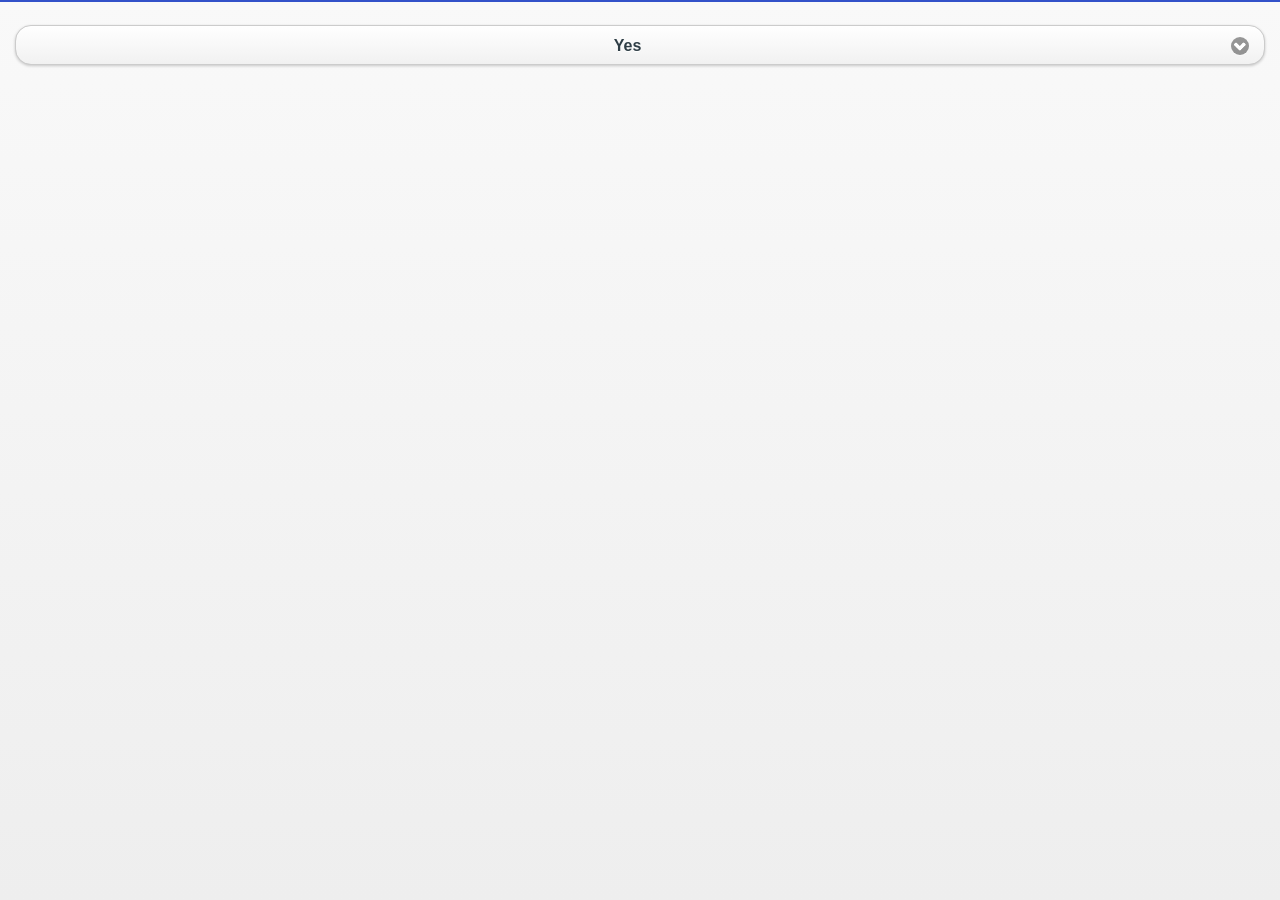
==== www/index.html @ 554e1fbf "UPDATE" ====
<head>
<title>Index Page</title>

<!-- Adding viewport -->
<meta http-equiv="Content-Type" content="text/html; charset=utf-8" />
<meta name="viewport" content="width=device-width, user-scalable=yes">

<!-- Adding jQuery scripts -->
<script type="text/javascript" src="js/jquery.js"></script>

<!-- Since jQuery Mobile relies on jQuery core's $.ajax() functionality,
 $.support.cors & $.mobile.allowCrossDomainPages must be set to true to tell
 $.ajax to load cross-domain pages. -->
<script type="text/javascript">
    $(document).bind("mobileinit", function() {
        $.support.cors = true;
        $.mobile.allowCrossDomainPages = true;
    });
</script>

<!-- Adding Phonegap scripts -->
<script type="text/javascript" charset="utf-8"
    src="cordova/cordova-1.8.0.js"></script>

<!-- Adding jQuery mobile scripts & CSS -->
<link rel="stylesheet" href="themes/Blue.min.css" />
<link rel="stylesheet" href="css/jquerycss.css" />
<script src="js/jquerymobile.js"></script>

</head>
<script type="text/javascript">
    // Listener that will invoke the onDeviceReady() function as soon as phonegap has loaded properly
    document.addEventListener("deviceready", onDeviceReady, false);
function onDeviceReady() {
        navigator.splashscreen.hide();

        document.addEventListener("backbutton", onBackClickEvent, false); // Adding the back button listener    

    }
    </script>
<body>
<div data-role="page" id="something" data-ajax="false">
        <script type="text/javascript">
            $("#something").on("pageinit", function(e) {

            });

            $("#something").on("pageshow", function(e) {

            });

            $("#something").on("pagebeforeshow", function(e) {

            });
        </script>

        <div data-role="header">    
		
        </div>

        <div data-role="content">   
			<select>
				<option value="Yes">Yes</option>
				<option value="No">No</option>
				<option value="Maybe">Maybe</option>
				<option value="HYes">Hells Yes</option>		
			</select>
        </div>      
    </div>
</body>
---- www/themes/Blue.min.css ----
/*
* jQuery Mobile Git Build: SHA1: 56a6976b89feddf34e163c3fcc7196ae0a44c1a0 <> Date: Mon Feb 4 08:28:28 2013 -0800
* http://jquerymobile.com
*
* Copyright 2010, 2013 jQuery Foundation, Inc. and other contributors
* Released under the MIT license.
* http://jquery.org/license
*
*/

.ui-bar-a{border:1px solid #3352c9 ;background:#3352c9 ;color:#ffffff ;font-weight:bold;text-shadow:0  1px  0  #444444 ;background-image:-webkit-gradient(linear,left top,left bottom,from( #385add ),to( #2d49b4 )); background-image:-webkit-linear-gradient( #385add,#2d49b4 ); background-image:   -moz-linear-gradient( #385add,#2d49b4 ); background-image:    -ms-linear-gradient( #385add,#2d49b4 ); background-image:     -o-linear-gradient( #385add,#2d49b4 ); background-image:        linear-gradient( #385add,#2d49b4 );}.ui-bar-a .ui-link-inherit{color:#ffffff ;}.ui-bar-a a.ui-link{color:#7cc4e7 ;font-weight:bold;}.ui-bar-a a.ui-link:visited{   color:#2489ce ;}.ui-bar-a a.ui-link:hover{color:#2489ce ;}.ui-bar-a a.ui-link:active{color:#2489ce ;}.ui-bar-a,.ui-bar-a input,.ui-bar-a select,.ui-bar-a textarea,.ui-bar-a button{font-family:Helvetica,Arial,sans-serif ;}.ui-body-a,.ui-overlay-a{border:1px solid #54678c ;color:#000000 ;text-shadow:0  1px  0  #eeeeee ;background:#9abdff ;background-image:-webkit-gradient(linear,left top,left bottom,from( #a9cfFF ),to( #8aaae5 )); background-image:-webkit-linear-gradient( #a9cfFF,#8aaae5 ); background-image:   -moz-linear-gradient( #a9cfFF,#8aaae5 ); background-image:    -ms-linear-gradient( #a9cfFF,#8aaae5 ); background-image:     -o-linear-gradient( #a9cfFF,#8aaae5 ); background-image:        linear-gradient( #a9cfFF,#8aaae5 );}.ui-overlay-a{background-image:none;border-width:0;}.ui-body-a,.ui-body-a input,.ui-body-a select,.ui-body-a textarea,.ui-body-a button{font-family:Helvetica,Arial,sans-serif ;}.ui-body-a .ui-link-inherit{color:#000000 ;}.ui-body-a .ui-link{color:#2489ce ;font-weight:bold;}.ui-body-a .ui-link:visited{   color:#2489ce ;}.ui-body-a .ui-link:hover{color:#2489ce ;}.ui-body-a .ui-link:active{color:#2489ce ;}.ui-btn-up-a{border:1px solid #bad4ff ;background:#bad4ff ;font-weight:bold;color:#000000 ;text-shadow:0  1px  0  #eeeeee ;background-image:-webkit-gradient(linear,left top,left bottom,from( #cce9FF ),to( #a7bee5 )); background-image:-webkit-linear-gradient( #cce9FF,#a7bee5 ); background-image:   -moz-linear-gradient( #cce9FF,#a7bee5 ); background-image:    -ms-linear-gradient( #cce9FF,#a7bee5 ); background-image:     -o-linear-gradient( #cce9FF,#a7bee5 ); background-image:        linear-gradient( #cce9FF,#a7bee5 );}.ui-btn-up-a:visited,.ui-btn-up-a a.ui-link-inherit{color:#000000 ;}.ui-btn-hover-a{border:1px solid #d5f3FF ;background:#d5f3FF ;font-weight:bold;color:#000000 ;text-shadow:0  1px  0  #eeeeee ;background-image:-webkit-gradient(linear,left top,left bottom,from( #eaFFFF ),to( #bfdae5 )); background-image:-webkit-linear-gradient( #eaFFFF,#bfdae5 ); background-image:   -moz-linear-gradient( #eaFFFF,#bfdae5 ); background-image:    -ms-linear-gradient( #eaFFFF,#bfdae5 ); background-image:     -o-linear-gradient( #eaFFFF,#bfdae5 ); background-image:        linear-gradient( #eaFFFF,#bfdae5 );}.ui-btn-hover-a:visited,.ui-btn-hover-a:hover,.ui-btn-hover-a a.ui-link-inherit{color:#000000 ;}.ui-btn-down-a{border:1px solid #d5f3FF ;background:#d5f3FF ;font-weight:bold;color:#000000 ;text-shadow:0  1px  0  #eeeeee ;background-image:-webkit-gradient(linear,left top,left bottom,from( #bfdae5 ),to( #eaFFFF )); background-image:-webkit-linear-gradient( #bfdae5,#eaFFFF ); background-image:   -moz-linear-gradient( #bfdae5,#eaFFFF ); background-image:    -ms-linear-gradient( #bfdae5,#eaFFFF ); background-image:     -o-linear-gradient( #bfdae5,#eaFFFF ); background-image:        linear-gradient( #bfdae5,#eaFFFF );}.ui-btn-down-a:visited,.ui-btn-down-a:hover,.ui-btn-down-a a.ui-link-inherit{color:#000000 ;}.ui-btn-up-a,.ui-btn-hover-a,.ui-btn-down-a{font-family:Helvetica,Arial,sans-serif ;text-decoration:none;}.ui-bar-b{border:1px solid #b3b3b3 ;background:#eeeeee ;color:#3e3e3e ;font-weight:bold;text-shadow:0  1px  0  #ffffff ;background-image:-webkit-gradient(linear,left top,left bottom,from( #f0f0f0 ),to( #dddddd )); background-image:-webkit-linear-gradient( #f0f0f0,#dddddd ); background-image:   -moz-linear-gradient( #f0f0f0,#dddddd ); background-image:    -ms-linear-gradient( #f0f0f0,#dddddd ); background-image:     -o-linear-gradient( #f0f0f0,#dddddd ); background-image:        linear-gradient( #f0f0f0,#dddddd );}.ui-bar-b .ui-link-inherit{color:#3e3e3e ;}.ui-bar-b a.ui-link{color:#7cc4e7 ;font-weight:bold;}.ui-bar-b a.ui-link:visited{   color:#2489ce ;}.ui-bar-b a.ui-link:hover{color:#2489ce ;}.ui-bar-b a.ui-link:active{color:#2489ce ;}.ui-bar-b,.ui-bar-b input,.ui-bar-b select,.ui-bar-b textarea,.ui-bar-b button{font-family:Helvetica,Arial,sans-serif ;}.ui-body-b,.ui-overlay-b{border:1px solid #aaaaaa ;color:#333333 ;text-shadow:0  1px  0  #ffffff ;background:#f9f9f9 ;background-image:-webkit-gradient(linear,left top,left bottom,from( #f9f9f9 ),to( #eeeeee )); background-image:-webkit-linear-gradient( #f9f9f9,#eeeeee ); background-image:   -moz-linear-gradient( #f9f9f9,#eeeeee ); background-image:    -ms-linear-gradient( #f9f9f9,#eeeeee ); background-image:     -o-linear-gradient( #f9f9f9,#eeeeee ); background-image:        linear-gradient( #f9f9f9,#eeeeee );}.ui-overlay-b{background-image:none;border-width:0;}.ui-body-b,.ui-body-b input,.ui-body-b select,.ui-body-b textarea,.ui-body-b button{font-family:Helvetica,Arial,sans-serif ;}.ui-body-b .ui-link-inherit{color:#333333 ;}.ui-body-b .ui-link{color:#2489ce ;font-weight:bold;}.ui-body-b .ui-link:visited{   color:#2489ce ;}.ui-body-b .ui-link:hover{color:#2489ce ;}.ui-body-b .ui-link:active{color:#2489ce ;}.ui-btn-up-b{border:1px solid #cccccc ;background:#eeeeee ;font-weight:bold;color:#2f3e46 ;text-shadow:0  1px  0  #ffffff ;background-image:-webkit-gradient(linear,left top,left bottom,from( #ffffff ),to( #f1f1f1 )); background-image:-webkit-linear-gradient( #ffffff,#f1f1f1 ); background-image:   -moz-linear-gradient( #ffffff,#f1f1f1 ); background-image:    -ms-linear-gradient( #ffffff,#f1f1f1 ); background-image:     -o-linear-gradient( #ffffff,#f1f1f1 ); background-image:        linear-gradient( #ffffff,#f1f1f1 );}.ui-btn-up-b:visited,.ui-btn-up-b a.ui-link-inherit{color:#2f3e46 ;}.ui-btn-hover-b{border:1px solid #bbbbbb ;background:#dfdfdf ;font-weight:bold;color:#2f3e46 ;text-shadow:0  1px  0  #ffffff ;background-image:-webkit-gradient(linear,left top,left bottom,from( #f6f6f6 ),to( #e0e0e0 )); background-image:-webkit-linear-gradient( #f6f6f6,#e0e0e0 ); background-image:   -moz-linear-gradient( #f6f6f6,#e0e0e0 ); background-image:    -ms-linear-gradient( #f6f6f6,#e0e0e0 ); background-image:     -o-linear-gradient( #f6f6f6,#e0e0e0 ); background-image:        linear-gradient( #f6f6f6,#e0e0e0 );}.ui-btn-hover-b:visited,.ui-btn-hover-b:hover,.ui-btn-hover-b a.ui-link-inherit{color:#2f3e46 ;}.ui-btn-down-b{border:1px solid #bbbbbb ;background:#d6d6d6 ;font-weight:bold;color:#2f3e46 ;text-shadow:0  1px  0  #ffffff ;background-image:-webkit-gradient(linear,left top,left bottom,from( #d0d0d0 ),to( #dfdfdf )); background-image:-webkit-linear-gradient( #d0d0d0,#dfdfdf ); background-image:   -moz-linear-gradient( #d0d0d0,#dfdfdf ); background-image:    -ms-linear-gradient( #d0d0d0,#dfdfdf ); background-image:     -o-linear-gradient( #d0d0d0,#dfdfdf ); background-image:        linear-gradient( #d0d0d0,#dfdfdf );}.ui-btn-down-b:visited,.ui-btn-down-b:hover,.ui-btn-down-b a.ui-link-inherit{color:#2f3e46 ;}.ui-btn-up-b,.ui-btn-hover-b,.ui-btn-down-b{font-family:Helvetica,Arial,sans-serif ;text-decoration:none;}.ui-bar-c{border:1px solid #b3b3b3 ;background:#eeeeee ;color:#3e3e3e ;font-weight:bold;text-shadow:0  1px  0  #ffffff ;background-image:-webkit-gradient(linear,left top,left bottom,from( #f0f0f0 ),to( #dddddd )); background-image:-webkit-linear-gradient( #f0f0f0,#dddddd ); background-image:   -moz-linear-gradient( #f0f0f0,#dddddd ); background-image:    -ms-linear-gradient( #f0f0f0,#dddddd ); background-image:     -o-linear-gradient( #f0f0f0,#dddddd ); background-image:        linear-gradient( #f0f0f0,#dddddd );}.ui-bar-c .ui-link-inherit{color:#3e3e3e ;}.ui-bar-c a.ui-link{color:#7cc4e7 ;font-weight:bold;}.ui-bar-c a.ui-link:visited{   color:#2489ce ;}.ui-bar-c a.ui-link:hover{color:#2489ce ;}.ui-bar-c a.ui-link:active{color:#2489ce ;}.ui-bar-c,.ui-bar-c input,.ui-bar-c select,.ui-bar-c textarea,.ui-bar-c button{font-family:Helvetica,Arial,sans-serif ;}.ui-body-c,.ui-overlay-c{border:1px solid #aaaaaa ;color:#333333 ;text-shadow:0  1px  0  #ffffff ;background:#f9f9f9 ;background-image:-webkit-gradient(linear,left top,left bottom,from( #f9f9f9 ),to( #eeeeee )); background-image:-webkit-linear-gradient( #f9f9f9,#eeeeee ); background-image:   -moz-linear-gradient( #f9f9f9,#eeeeee ); background-image:    -ms-linear-gradient( #f9f9f9,#eeeeee ); background-image:     -o-linear-gradient( #f9f9f9,#eeeeee ); background-image:        linear-gradient( #f9f9f9,#eeeeee );}.ui-overlay-c{background-image:none;border-width:0;}.ui-body-c,.ui-body-c input,.ui-body-c select,.ui-body-c textarea,.ui-body-c button{font-family:Helvetica,Arial,sans-serif ;}.ui-body-c .ui-link-inherit{color:#333333 ;}.ui-body-c .ui-link{color:#2489ce ;font-weight:bold;}.ui-body-c .ui-link:visited{   color:#2489ce ;}.ui-body-c .ui-link:hover{color:#2489ce ;}.ui-body-c .ui-link:active{color:#2489ce ;}.ui-btn-up-c{border:1px solid #cccccc ;background:#eeeeee ;font-weight:bold;color:#2f3e46 ;text-shadow:0  1px  0  #ffffff ;background-image:-webkit-gradient(linear,left top,left bottom,from( #ffffff ),to( #f1f1f1 )); background-image:-webkit-linear-gradient( #ffffff,#f1f1f1 ); background-image:   -moz-linear-gradient( #ffffff,#f1f1f1 ); background-image:    -ms-linear-gradient( #ffffff,#f1f1f1 ); background-image:     -o-linear-gradient( #ffffff,#f1f1f1 ); background-image:        linear-gradient( #ffffff,#f1f1f1 );}.ui-btn-up-c:visited,.ui-btn-up-c a.ui-link-inherit{color:#2f3e46 ;}.ui-btn-hover-c{border:1px solid #bbbbbb ;background:#dfdfdf ;font-weight:bold;color:#2f3e46 ;text-shadow:0  1px  0  #ffffff ;background-image:-webkit-gradient(linear,left top,left bottom,from( #f6f6f6 ),to( #e0e0e0 )); background-image:-webkit-linear-gradient( #f6f6f6,#e0e0e0 ); background-image:   -moz-linear-gradient( #f6f6f6,#e0e0e0 ); background-image:    -ms-linear-gradient( #f6f6f6,#e0e0e0 ); background-image:     -o-linear-gradient( #f6f6f6,#e0e0e0 ); background-image:        linear-gradient( #f6f6f6,#e0e0e0 );}.ui-btn-hover-c:visited,.ui-btn-hover-c:hover,.ui-btn-hover-c a.ui-link-inherit{color:#2f3e46 ;}.ui-btn-down-c{border:1px solid #bbbbbb ;background:#d6d6d6 ;font-weight:bold;color:#2f3e46 ;text-shadow:0  1px  0  #ffffff ;background-image:-webkit-gradient(linear,left top,left bottom,from( #d0d0d0 ),to( #dfdfdf )); background-image:-webkit-linear-gradient( #d0d0d0,#dfdfdf ); background-image:   -moz-linear-gradient( #d0d0d0,#dfdfdf ); background-image:    -ms-linear-gradient( #d0d0d0,#dfdfdf ); background-image:     -o-linear-gradient( #d0d0d0,#dfdfdf ); background-image:        linear-gradient( #d0d0d0,#dfdfdf );}.ui-btn-down-c:visited,.ui-btn-down-c:hover,.ui-btn-down-c a.ui-link-inherit{color:#2f3e46 ;}.ui-btn-up-c,.ui-btn-hover-c,.ui-btn-down-c{font-family:Helvetica,Arial,sans-serif ;text-decoration:none;}a.ui-link-inherit{text-decoration:none !important;}.ui-btn-active{border:1px solid #3352c9 ;background:#3352c9 ;font-weight:bold;color:#ffffff ;cursor:pointer;text-shadow:0  1px  0  #444444 ;text-decoration:none;background-image:-webkit-gradient(linear,left top,left bottom,from( #385add ),to( #2d49b4 )); background-image:-webkit-linear-gradient( #385add,#2d49b4 ); background-image:   -moz-linear-gradient( #385add,#2d49b4 ); background-image:    -ms-linear-gradient( #385add,#2d49b4 ); background-image:     -o-linear-gradient( #385add,#2d49b4 ); background-image:        linear-gradient( #385add,#2d49b4 ); font-family:Helvetica,Arial,sans-serif ;}.ui-btn-active:visited,.ui-btn-active:hover,.ui-btn-active a.ui-link-inherit{color:#ffffff ;}.ui-btn-inner{border-top:1px solid #fff;border-color:rgba(255,255,255,.3);}.ui-corner-all{-webkit-border-radius:.6em ;border-radius:.6em ;}.ui-br{border-color:rgb(130,130,130);border-color:rgba(130,130,130,.3);border-style:solid;}.ui-disabled{filter:Alpha(Opacity=30);opacity:.3;zoom:1;}.ui-disabled,.ui-disabled a{cursor:default !important;pointer-events:none;}.ui-icon,.ui-icon-searchfield:after{background-color:#666666 ;background-color:rgba(0,0,0,.4) ;background-image:url(images/icons-18-white.png) ;background-repeat:no-repeat;-webkit-border-radius:9px;border-radius:9px;}.ui-icon-alt .ui-icon,.ui-icon-alt .ui-icon-searchfield:after{background-color:#fff;background-color:rgba(255,255,255,.3);background-image:url(images/icons-18-black.png);background-repeat:no-repeat;}.ui-icon-nodisc .ui-icon,.ui-icon-nodisc .ui-icon-searchfield:after,.ui-icon-nodisc .ui-icon-alt .ui-icon,.ui-icon-nodisc .ui-icon-alt .ui-icon-searchfield:after{background-color:transparent;}.ui-icon-plus{background-position:-1px -1px;}.ui-icon-minus{background-position:-37px -1px;}.ui-icon-delete{background-position:-73px -1px;}.ui-icon-arrow-r{background-position:-108px -1px;}.ui-icon-arrow-l{background-position:-144px -1px;}.ui-icon-arrow-u{background-position:-180px -1px;}.ui-icon-arrow-d{background-position:-216px -1px;}.ui-icon-check{background-position:-252px -1px;}.ui-icon-gear{background-position:-288px -1px;}.ui-icon-refresh{background-position:-323px -1px;}.ui-icon-forward{background-position:-360px -1px;}.ui-icon-back{background-position:-396px -1px;}.ui-icon-grid{background-position:-432px -1px;}.ui-icon-star{background-position:-467px -1px;}.ui-icon-alert{background-position:-503px -1px;}.ui-icon-info{background-position:-539px -1px;}.ui-icon-home{background-position:-575px -1px;}.ui-icon-search,.ui-icon-searchfield:after{background-position:-611px -1px;}.ui-icon-checkbox-on{background-position:-647px -1px;}.ui-icon-checkbox-off{background-position:-683px -1px;}.ui-icon-radio-on{background-position:-718px -1px;}.ui-icon-radio-off{background-position:-754px -1px;}.ui-icon-bars{background-position:-788px -1px;}.ui-icon-edit{background-position:-824px -1px;}@media only screen and (-webkit-min-device-pixel-ratio:1.3),      only screen and (min--moz-device-pixel-ratio:1.3),      only screen and (min-resolution:200dpi){.ui-icon-plus,.ui-icon-minus,.ui-icon-delete,.ui-icon-arrow-r,.ui-icon-arrow-l,.ui-icon-arrow-u,.ui-icon-arrow-d,.ui-icon-check,.ui-icon-gear,.ui-icon-refresh,.ui-icon-forward,.ui-icon-back,.ui-icon-grid,.ui-icon-star,.ui-icon-alert,.ui-icon-info,.ui-icon-home,.ui-icon-bars,.ui-icon-edit,.ui-icon-search,.ui-icon-searchfield:after,.ui-icon-checkbox-off,.ui-icon-checkbox-on,.ui-icon-radio-off,.ui-icon-radio-on{background-image:url(images/icons-36-white.png);-moz-background-size:864px 18px;-o-background-size:864px 18px;-webkit-background-size:864px 18px;background-size:864px 18px;}.ui-icon-alt .ui-icon{background-image:url(images/icons-36-black.png);}.ui-icon-plus{background-position:0px 50%;}.ui-icon-minus{background-position:-36px 50%;}.ui-icon-delete{background-position:-72px 50%;}.ui-icon-arrow-r{background-position:-108px 50%;}.ui-icon-arrow-l{background-position:-144px 50%;}.ui-icon-arrow-u{background-position:-179px 50%;}.ui-icon-arrow-d{background-position:-215px 50%;}.ui-icon-check{background-position:-252px 50%;}.ui-icon-gear{background-position:-287px 50%;}.ui-icon-refresh{background-position:-323px 50%;}.ui-icon-forward{background-position:-360px 50%;}.ui-icon-back{background-position:-395px 50%;}.ui-icon-grid{background-position:-431px 50%;}.ui-icon-star{background-position:-467px 50%;}.ui-icon-alert{background-position:-503px 50%;}.ui-icon-info{background-position:-538px 50%;}.ui-icon-home{background-position:-575px 50%;}.ui-icon-search,.ui-icon-searchfield:after{background-position:-611px 50%;}.ui-icon-checkbox-on{background-position:-647px 50%;}.ui-icon-checkbox-off{background-position:-683px 50%;}.ui-icon-radio-on{background-position:-718px 50%;}.ui-icon-radio-off{background-position:-754px 50%;}.ui-icon-bars{background-position:-788px 50%;}.ui-icon-edit{background-position:-824px 50%;}}.ui-checkbox .ui-icon,.ui-selectmenu-list .ui-icon{-webkit-border-radius:3px;border-radius:3px;}.ui-icon-checkbox-off,.ui-icon-radio-off{background-color:transparent;}.ui-checkbox-on .ui-icon,.ui-radio-on .ui-icon{background-color:#3352c9 ; }.ui-icon-loading{background:url(images/ajax-loader.gif);background-size:46px 46px;}.ui-btn-corner-all{-webkit-border-radius:1em ;border-radius:1em ;}.ui-corner-all,.ui-btn-corner-all{-webkit-background-clip:padding;background-clip:padding-box;}.ui-overlay{background:#666;filter:Alpha(Opacity=50);opacity:.5;position:absolute;width:100%;height:100%;}.ui-overlay-shadow{-moz-box-shadow:0px 0px 12px rgba(0,0,0,.6);-webkit-box-shadow:0px 0px 12px rgba(0,0,0,.6);box-shadow:0px 0px 12px rgba(0,0,0,.6);}.ui-shadow{-moz-box-shadow:0px 1px 3px  rgba(0,0,0,.2) ;-webkit-box-shadow:0px 1px 3px  rgba(0,0,0,.2) ;box-shadow:0px 1px 3px  rgba(0,0,0,.2) ;}.ui-bar-a .ui-shadow,.ui-bar-b .ui-shadow,.ui-bar-c .ui-shadow {-moz-box-shadow:0px 1px 0 rgba(255,255,255,.3);-webkit-box-shadow:0px 1px 0 rgba(255,255,255,.3);box-shadow:0px 1px 0 rgba(255,255,255,.3);}.ui-shadow-inset{-moz-box-shadow:inset 0px 1px 4px rgba(0,0,0,.2);-webkit-box-shadow:inset 0px 1px 4px rgba(0,0,0,.2);box-shadow:inset 0px 1px 4px rgba(0,0,0,.2);}.ui-icon-shadow{-moz-box-shadow:0px 1px 0 rgba(255,255,255,.4) ;-webkit-box-shadow:0px 1px 0 rgba(255,255,255,.4) ;box-shadow:0px 1px 0 rgba(255,255,255,.4) ;}.ui-btn:focus,.ui-link-inherit:focus{outline:0;}.ui-btn.ui-focus{z-index:1;}.ui-focus,.ui-btn:focus{-moz-box-shadow:inset 0px 0px 3px #3352c9,0px 0px 9px #3352c9 ;-webkit-box-shadow:inset 0px 0px 3px #3352c9,0px 0px 9px #3352c9 ;box-shadow:inset 0px 0px 3px #3352c9,0px 0px 9px #3352c9 ;}.ui-input-text.ui-focus,.ui-input-search.ui-focus{-moz-box-shadow:0px 0px 12px #3352c9 ;-webkit-box-shadow:0px 0px 12px #3352c9 ;box-shadow:0px 0px 12px #3352c9 ;}.ui-mobile-nosupport-boxshadow *{-moz-box-shadow:none !important;-webkit-box-shadow:none !important;box-shadow:none !important;}.ui-mobile-nosupport-boxshadow .ui-focus,.ui-mobile-nosupport-boxshadow .ui-btn:focus,.ui-mobile-nosupport-boxshadow .ui-link-inherit:focus{outline-width:1px;outline-style:auto;}
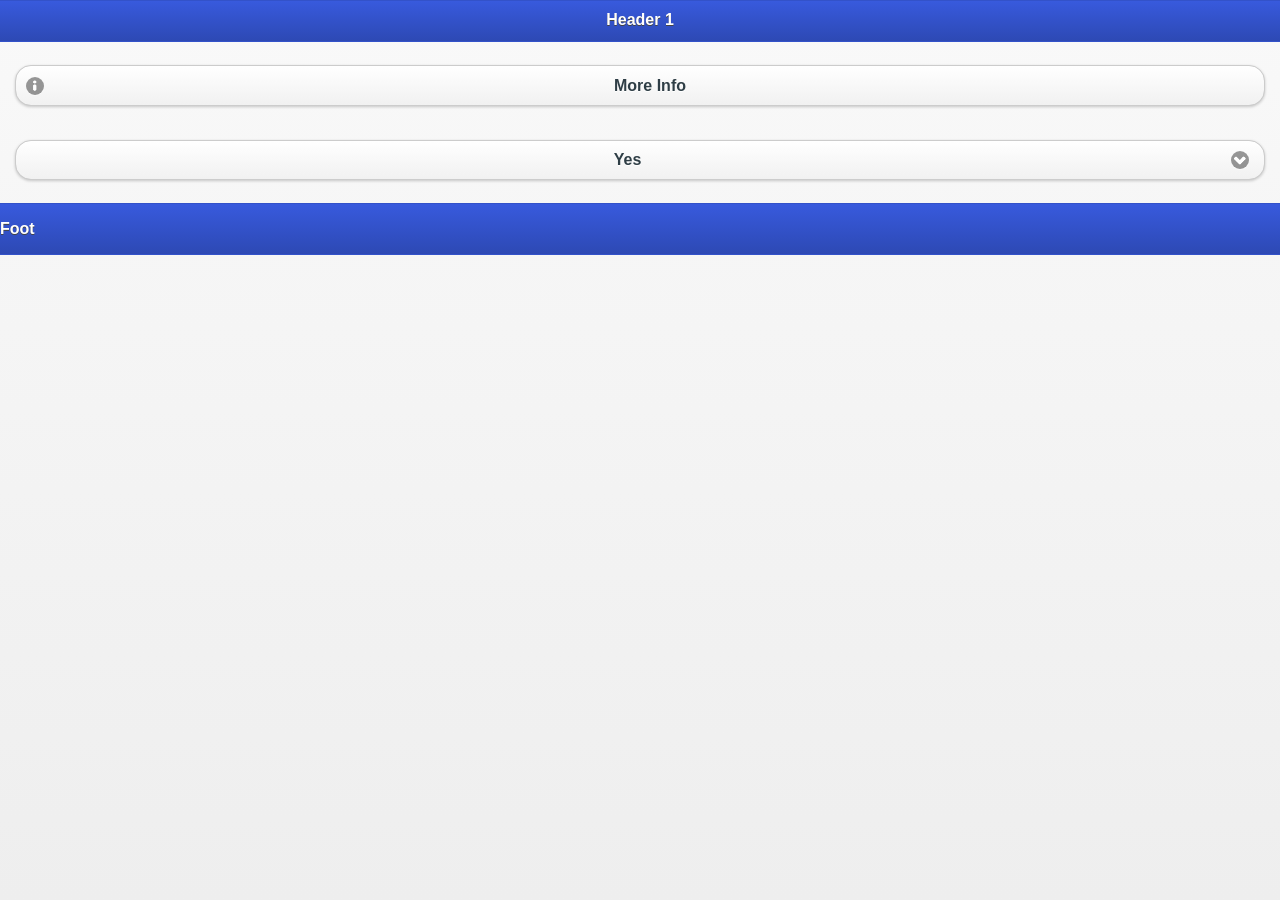
==== commit b5726041: "Attempt 1 at multipage" ====
--- a/www/index.html
+++ b/www/index.html
@@ -39,7 +39,7 @@
     }
     </script>
 <body>
-<div data-role="page" id="something" data-ajax="false">
+	<div data-role="page" id="Page1" data-ajax="false">
         <script type="text/javascript">
             $("#something").on("pageinit", function(e) {
 
@@ -55,16 +55,41 @@
         </script>
 
         <div data-role="header">    
-		
+			<h1>Header 1</h1>
         </div>
 
-        <div data-role="content">   
+        <div data-role="content">  
+			<a href="#Page2" data-rel="dialog" data-role="button" data-icon="info">More Info</a>
+			<br/>
 			<select>
 				<option value="Yes">Yes</option>
 				<option value="No">No</option>
 				<option value="Maybe">Maybe</option>
 				<option value="HYes">Hells Yes</option>		
 			</select>
-        </div>      
+        </div> 
+		
+		<div data-role="footer">
+			<p>
+				Foot
+			</p>
+		</div>
+    </div>
+	
+	<div data-role="page" id="Page2" data-ajax="false">
+        <div data-role="header">    
+			<h1>Dialog</h1>
+        </div>
+
+        <div data-role="content"> 
+			Are you sure?!
+			<a href="#Page1" data-rel="back">Back</a>
+		</div> 
+		
+		<div data-role="footer">
+			<p>
+				Bottom
+			</p>
+		</div>
     </div>
 </body>  
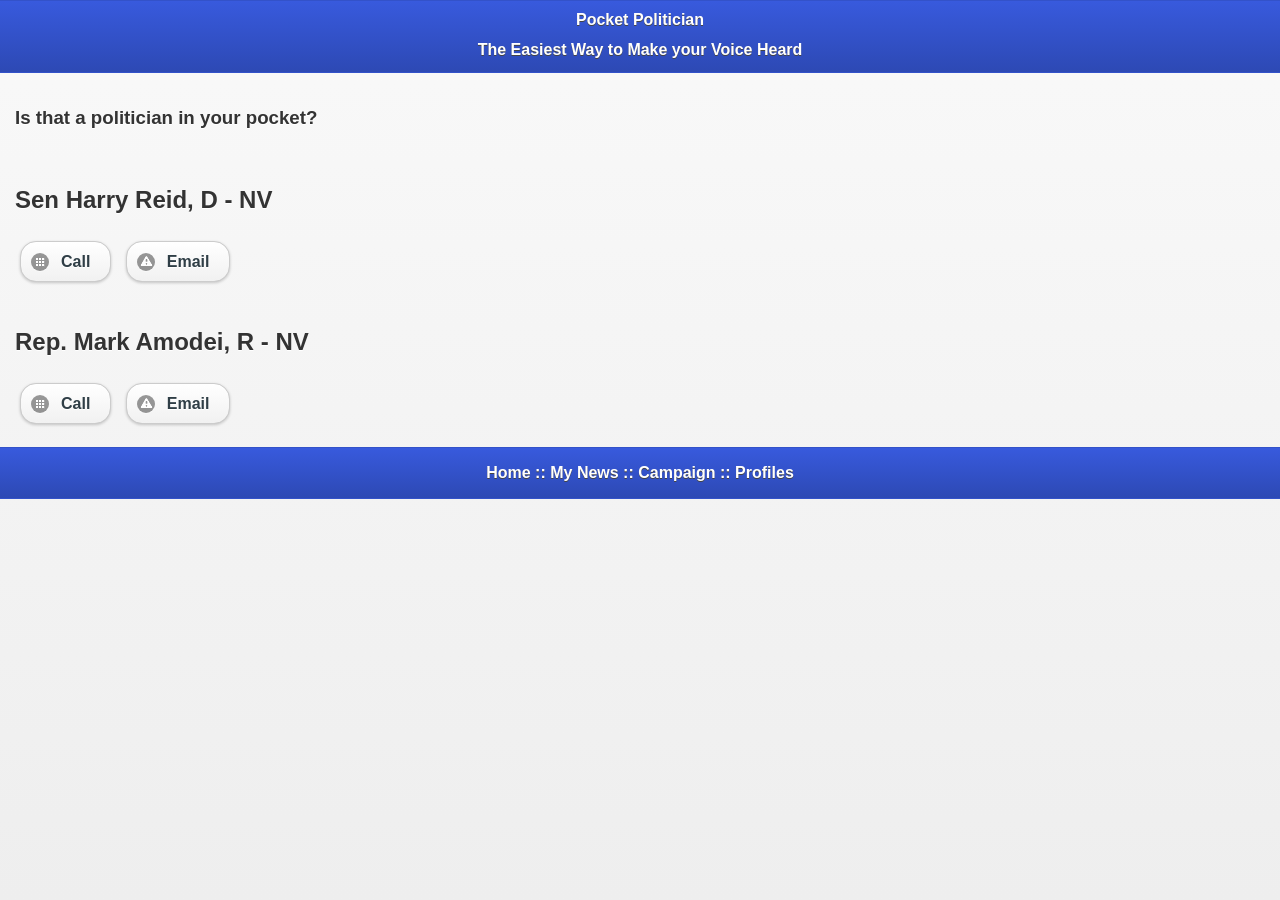
==== commit 81a3d231: "Added Features" ====
--- a/www/index.html
+++ b/www/index.html
@@ -39,44 +39,34 @@
     }
     </script>
 <body>
-	<div data-role="page" id="Page1" data-ajax="false">
-        <script type="text/javascript">
-            $("#something").on("pageinit", function(e) {
-
-            });
-
-            $("#something").on("pageshow", function(e) {
-
-            });
-
-            $("#something").on("pagebeforeshow", function(e) {
-
-            });
-        </script>
-
+	<div data-role="page" id="Home" data-ajax="false">
         <div data-role="header">    
-			<h1>Header 1</h1>
+			<h1>Pocket Politician</h1>
+			<h2>The Easiest Way to Make your Voice Heard</h2>
         </div>
-
-        <div data-role="content">  
-			<a href="#Page2" data-rel="dialog" data-role="button" data-icon="info">More Info</a>
+		
+        <div data-role="content">
+			<h3>Is that a politician in your pocket?</h3>
 			<br/>
-			<select>
-				<option value="Yes">Yes</option>
-				<option value="No">No</option>
-				<option value="Maybe">Maybe</option>
-				<option value="HYes">Hells Yes</option>		
-			</select>
+			<h2>Sen Harry Reid, D - NV</h2>
+			<a href="#dialogcall" data-inline="true" data-rel="dialog" data-role="button" data-icon="grid">Call</a>
+			<a href="#dialogemail" data-inline="true" data-rel="dialog" data-role="button" data-icon="alert">Email</a>
+			<br/>
+			<br/>
+			<h2>Rep. Mark Amodei, R - NV</h2>
+			<a href="#dialogcall" data-inline="true" data-rel="dialog" data-role="button" data-icon="grid">Call</a>
+			<a href="#dialogemail" data-inline="true" data-rel="dialog" data-role="button" data-icon="alert">Email</a>
+			<br/>
         </div> 
 		
 		<div data-role="footer">
 			<p>
-				Foot
+				<h4>Home :: My News :: Campaign :: Profiles</h4>
 			</p>
 		</div>
     </div>
 	
-	<div data-role="page" id="Page2" data-ajax="false">
+	<div data-role="page" id="dialogcall" data-ajax="false">
         <div data-role="header">    
 			<h1>Dialog</h1>
         </div>
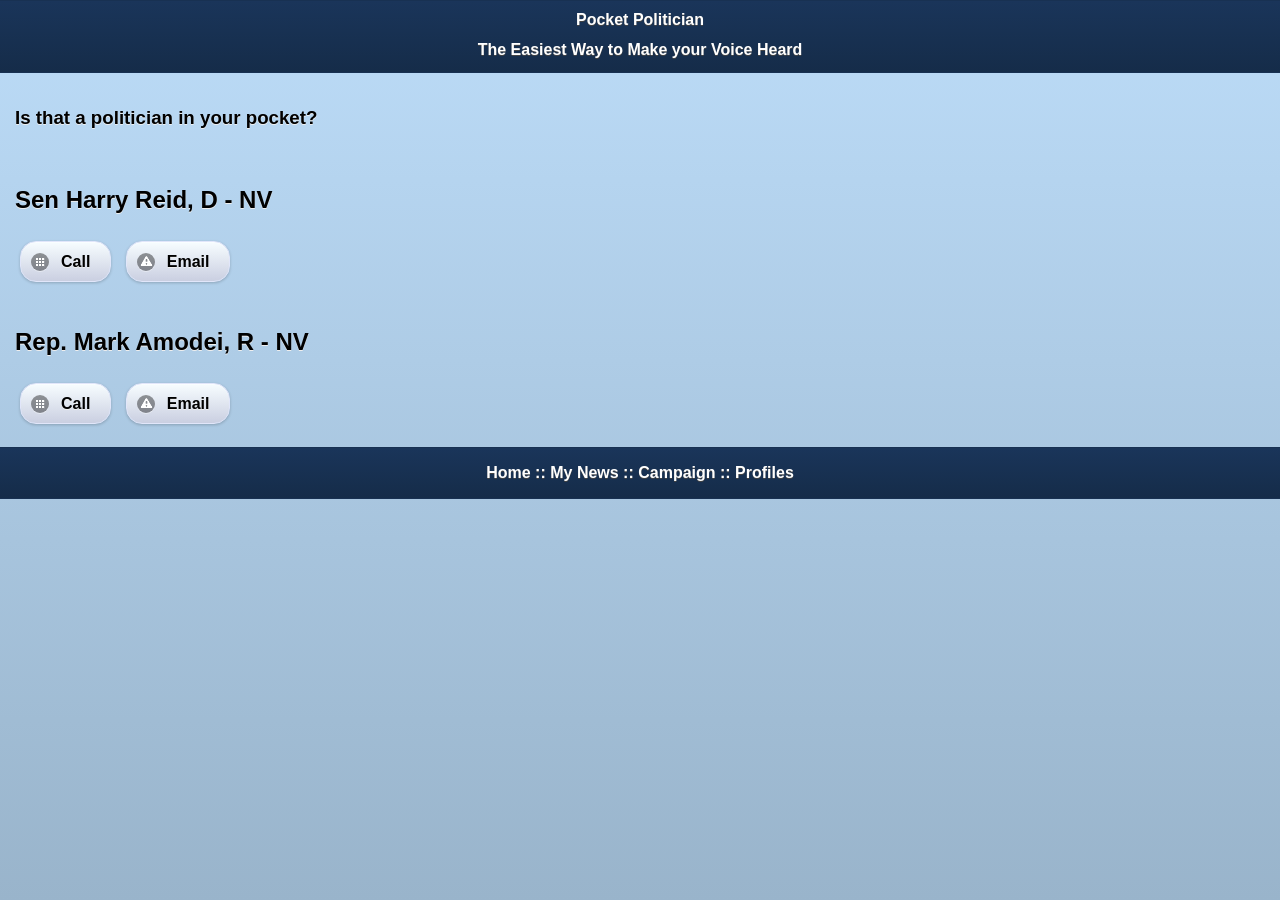
==== commit 575ee9ed: "Added 3 themes and the call and email functions" ====
--- a/www/index.html
+++ b/www/index.html
@@ -23,7 +23,7 @@
     src="cordova/cordova-1.8.0.js"></script>
 
 <!-- Adding jQuery mobile scripts & CSS -->
-<link rel="stylesheet" href="themes/Blue.min.css" />
+<link rel="stylesheet" href="themes/VarietyABC.min.css" />
 <link rel="stylesheet" href="css/jquerycss.css" />
 <script src="js/jquerymobile.js"></script>
 
@@ -39,7 +39,7 @@
     }
     </script>
 <body>
-	<div data-role="page" id="Home" data-ajax="false">
+	<div data-role="page" data-theme="a" id="Home" data-ajax="false">
         <div data-role="header">    
 			<h1>Pocket Politician</h1>
 			<h2>The Easiest Way to Make your Voice Heard</h2>
@@ -66,20 +66,35 @@
 		</div>
     </div>
 	
-	<div data-role="page" id="dialogcall" data-ajax="false">
+	<div data-role="page" data-theme="b" id="dialogcall">
         <div data-role="header">    
-			<h1>Dialog</h1>
+			<h1>Call your Rep</h1>
         </div>
 
         <div data-role="content"> 
-			Are you sure?!
-			<a href="#Page1" data-rel="back">Back</a>
+			Do you want to place this call?
+			<a href="#Home" data-role="button" data-icon="delete" data-rel="back">Cancel</a>
+			<a href="Phone:7754123616" data-role="button" data-icon="grid">Call</a>
 		</div> 
 		
 		<div data-role="footer">
-			<p>
-				Bottom
-			</p>
+
+		</div>
+    </div>
+	
+	<div data-role="page" data-theme="c" id="dialogemail">
+        <div data-role="header">    
+			<h1>Email your Rep</h1>
+        </div>
+
+        <div data-role="content"> 
+			Do you want to place this call?
+			<a href="#Home" data-role="button" data-icon="delete" data-rel="back">Cancel</a>
+			<a href="Mailto:brettgottier@gmail.com" data-role="button" data-icon="arror-r">Email</a>
+		</div> 
+		
+		<div data-role="footer">
+
 		</div>
     </div>
 </body>  
--- a/www/themes/VarietyABC.min.css
+++ b/www/themes/VarietyABC.min.css
@@ -0,0 +1,11 @@
+/*
+* jQuery Mobile Git Build: SHA1: 56a6976b89feddf34e163c3fcc7196ae0a44c1a0 <> Date: Mon Feb 4 08:28:28 2013 -0800
+* http://jquerymobile.com
+*
+* Copyright 2010, 2013 jQuery Foundation, Inc. and other contributors
+* Released under the MIT license.
+* http://jquery.org/license
+*
+*/
+
+.ui-bar-a{border:1px solid #183152 ;background:#183152 ;color:#ffffff ;font-weight:bold;text-shadow:0  1px  0  #444444 ;background-image:-webkit-gradient(linear,left top,left bottom,from( #1a355a ),to( #152c49 )); background-image:-webkit-linear-gradient( #1a355a,#152c49 ); background-image:   -moz-linear-gradient( #1a355a,#152c49 ); background-image:    -ms-linear-gradient( #1a355a,#152c49 ); background-image:     -o-linear-gradient( #1a355a,#152c49 ); background-image:        linear-gradient( #1a355a,#152c49 );}.ui-bar-a .ui-link-inherit{color:#ffffff ;}.ui-bar-a a.ui-link{color:#7cc4e7 ;font-weight:bold;}.ui-bar-a a.ui-link:visited{   color:#2489ce ;}.ui-bar-a a.ui-link:hover{color:#2489ce ;}.ui-bar-a a.ui-link:active{color:#2489ce ;}.ui-bar-a,.ui-bar-a input,.ui-bar-a select,.ui-bar-a textarea,.ui-bar-a button{   font-family:Helvetica,Arial,sans-serif ;}.ui-body-a,.ui-overlay-a{border:1px solid #5e6e7c ;color:#000000 ;text-shadow:0  1px  0  #eeeeee ;background:#abc8e2 ;background-image:-webkit-gradient(linear,left top,left bottom,from( #bcdcf8 ),to( #99b4cb )); background-image:-webkit-linear-gradient( #bcdcf8,#99b4cb ); background-image:   -moz-linear-gradient( #bcdcf8,#99b4cb ); background-image:    -ms-linear-gradient( #bcdcf8,#99b4cb ); background-image:     -o-linear-gradient( #bcdcf8,#99b4cb ); background-image:        linear-gradient( #bcdcf8,#99b4cb );}.ui-overlay-a{background-image:none;border-width:0;}.ui-body-a,.ui-body-a input,.ui-body-a select,.ui-body-a textarea,.ui-body-a button{   font-family:Helvetica,Arial,sans-serif ;}.ui-body-a .ui-link-inherit{color:#000000 ;}.ui-body-a .ui-link{color:#2489ce ;font-weight:bold;}.ui-body-a .ui-link:visited{   color:#2489ce ;}.ui-body-a .ui-link:hover{color:#2489ce ;}.ui-body-a .ui-link:active{color:#2489ce ;}.ui-btn-up-a{border:1px solid #e1e6fa ;background:#e1e6fa ;font-weight:bold;color:#000000 ;text-shadow:0  1px  0  #eeeeee ;background-image:-webkit-gradient(linear,left top,left bottom,from( #f7fdFF ),to( #cacfe1 )); background-image:-webkit-linear-gradient( #f7fdFF,#cacfe1 ); background-image:   -moz-linear-gradient( #f7fdFF,#cacfe1 ); background-image:    -ms-linear-gradient( #f7fdFF,#cacfe1 ); background-image:     -o-linear-gradient( #f7fdFF,#cacfe1 ); background-image:        linear-gradient( #f7fdFF,#cacfe1 );}.ui-btn-up-a:visited,.ui-btn-up-a a.ui-link-inherit{color:#000000 ;}.ui-btn-hover-a{border:1px solid #FFFFFF ;background:#FFFFFF ;font-weight:bold;color:#000000 ;text-shadow:0  1px  0  #eeeeee ;background-image:-webkit-gradient(linear,left top,left bottom,from( #FFFFFF ),to( #e5e5e5 )); background-image:-webkit-linear-gradient( #FFFFFF,#e5e5e5 ); background-image:   -moz-linear-gradient( #FFFFFF,#e5e5e5 ); background-image:    -ms-linear-gradient( #FFFFFF,#e5e5e5 ); background-image:     -o-linear-gradient( #FFFFFF,#e5e5e5 ); background-image:        linear-gradient( #FFFFFF,#e5e5e5 );}.ui-btn-hover-a:visited,.ui-btn-hover-a:hover,.ui-btn-hover-a a.ui-link-inherit{color:#000000 ;}.ui-btn-down-a{border:1px solid #FFFFFF ;background:#FFFFFF ;font-weight:bold;color:#000000 ;text-shadow:0  1px  0  #eeeeee ;background-image:-webkit-gradient(linear,left top,left bottom,from( #e5e5e5 ),to( #FFFFFF )); background-image:-webkit-linear-gradient( #e5e5e5,#FFFFFF ); background-image:   -moz-linear-gradient( #e5e5e5,#FFFFFF ); background-image:    -ms-linear-gradient( #e5e5e5,#FFFFFF ); background-image:     -o-linear-gradient( #e5e5e5,#FFFFFF ); background-image:        linear-gradient( #e5e5e5,#FFFFFF );}.ui-btn-down-a:visited,.ui-btn-down-a:hover,.ui-btn-down-a a.ui-link-inherit{color:#000000 ;}.ui-btn-up-a,.ui-btn-hover-a,.ui-btn-down-a{   font-family:Helvetica,Arial,sans-serif ;text-decoration:none;}.ui-bar-b{border:1px solid #c7af8d ;background:#ffb54d ;color:#000000 ;font-weight:bold;text-shadow:3  3  0  #eeeeee ;background-image:-webkit-gradient(linear,left top,left bottom,from( #aa7933 ),to( #FFf066 )); background-image:-webkit-linear-gradient( #aa7933,#FFf066 ); background-image:   -moz-linear-gradient( #aa7933,#FFf066 ); background-image:    -ms-linear-gradient( #aa7933,#FFf066 ); background-image:     -o-linear-gradient( #aa7933,#FFf066 ); background-image:        linear-gradient( #aa7933,#FFf066 );}.ui-bar-b .ui-link-inherit{color:#000000 ;}.ui-bar-b a.ui-link{color:#7cc4e7 ;font-weight:bold;}.ui-bar-b a.ui-link:visited{   color:#2489ce ;}.ui-bar-b a.ui-link:hover{color:#2489ce ;}.ui-bar-b a.ui-link:active{color:#2489ce ;}.ui-bar-b,.ui-bar-b input,.ui-bar-b select,.ui-bar-b textarea,.ui-bar-b button{   font-family:Helvetica,Arial,sans-serif ;}.ui-body-b,.ui-overlay-b{border:1px solid #ffffff ;color:#ffffff ;text-shadow:0  1px  0  #444444 ;background:#352519 ;background-image:-webkit-gradient(linear,left top,left bottom,from( #261b12 ),to( #432e1f )); background-image:-webkit-linear-gradient( #261b12,#432e1f ); background-image:   -moz-linear-gradient( #261b12,#432e1f ); background-image:    -ms-linear-gradient( #261b12,#432e1f ); background-image:     -o-linear-gradient( #261b12,#432e1f ); background-image:        linear-gradient( #261b12,#432e1f );}.ui-overlay-b{background-image:none;border-width:0;}.ui-body-b,.ui-body-b input,.ui-body-b select,.ui-body-b textarea,.ui-body-b button{   font-family:Helvetica,Arial,sans-serif ;}.ui-body-b .ui-link-inherit{color:#ffffff ;}.ui-body-b .ui-link{color:#16bf14 ;font-weight:bold;}.ui-body-b .ui-link:visited{   color:#0e7c0d ;}.ui-body-b .ui-link:hover{color:#19db17 ;}.ui-body-b .ui-link:active{color:#16bf14 ;}.ui-btn-up-b{border:1px solid #bad4ff ;background:#acdb39 ;font-weight:bold;color:#000000 ;text-shadow:0  1px  0  #eeeeee ;background-image:-webkit-gradient(linear,left top,left bottom,from( #ddFF49 ),to( #7a9b28 )); background-image:-webkit-linear-gradient( #ddFF49,#7a9b28 ); background-image:   -moz-linear-gradient( #ddFF49,#7a9b28 ); background-image:    -ms-linear-gradient( #ddFF49,#7a9b28 ); background-image:     -o-linear-gradient( #ddFF49,#7a9b28 ); background-image:        linear-gradient( #ddFF49,#7a9b28 );}.ui-btn-up-b:visited,.ui-btn-up-b a.ui-link-inherit{color:#000000 ;}.ui-btn-hover-b{border:1px solid #d5f3FF ;background:#d5f3FF ;font-weight:bold;color:#000000 ;text-shadow:0  1px  0  #eeeeee ;background-image:-webkit-gradient(linear,left top,left bottom,from( #eaFFFF ),to( #bfdae5 )); background-image:-webkit-linear-gradient( #eaFFFF,#bfdae5 ); background-image:   -moz-linear-gradient( #eaFFFF,#bfdae5 ); background-image:    -ms-linear-gradient( #eaFFFF,#bfdae5 ); background-image:     -o-linear-gradient( #eaFFFF,#bfdae5 ); background-image:        linear-gradient( #eaFFFF,#bfdae5 );}.ui-btn-hover-b:visited,.ui-btn-hover-b:hover,.ui-btn-hover-b a.ui-link-inherit{color:#000000 ;}.ui-btn-down-b{border:1px solid #d5f3FF ;background:#d5f3FF ;font-weight:bold;color:#000000 ;text-shadow:0  1px  0  #eeeeee ;background-image:-webkit-gradient(linear,left top,left bottom,from( #bfdae5 ),to( #eaFFFF )); background-image:-webkit-linear-gradient( #bfdae5,#eaFFFF ); background-image:   -moz-linear-gradient( #bfdae5,#eaFFFF ); background-image:    -ms-linear-gradient( #bfdae5,#eaFFFF ); background-image:     -o-linear-gradient( #bfdae5,#eaFFFF ); background-image:        linear-gradient( #bfdae5,#eaFFFF );}.ui-btn-down-b:visited,.ui-btn-down-b:hover,.ui-btn-down-b a.ui-link-inherit{color:#000000 ;}.ui-btn-up-b,.ui-btn-hover-b,.ui-btn-down-b{   font-family:Helvetica,Arial,sans-serif ;text-decoration:none;}.ui-bar-c{border:1px solid #a10000 ;background:#a10000 ;color:#ffffff ;font-weight:bold;text-shadow:0  1px  0  #444444 ;background-image:-webkit-gradient(linear,left top,left bottom,from( #b10000 ),to( #900000 )); background-image:-webkit-linear-gradient( #b10000,#900000 ); background-image:   -moz-linear-gradient( #b10000,#900000 ); background-image:    -ms-linear-gradient( #b10000,#900000 ); background-image:     -o-linear-gradient( #b10000,#900000 ); background-image:        linear-gradient( #b10000,#900000 );}.ui-bar-c .ui-link-inherit{color:#ffffff ;}.ui-bar-c a.ui-link{color:#7cc4e7 ;font-weight:bold;}.ui-bar-c a.ui-link:visited{   color:#2489ce ;}.ui-bar-c a.ui-link:hover{color:#2489ce ;}.ui-bar-c a.ui-link:active{color:#2489ce ;}.ui-bar-c,.ui-bar-c input,.ui-bar-c select,.ui-bar-c textarea,.ui-bar-c button{   font-family:Helvetica,Arial,sans-serif ;}.ui-body-c,.ui-overlay-c{border:1px solid #474747 ;color:#ffffff ;text-shadow:0  1px  0  #444444 ;background:#333333 ;background-image:-webkit-gradient(linear,left top,left bottom,from( #383838 ),to( #2d2d2d )); background-image:-webkit-linear-gradient( #383838,#2d2d2d ); background-image:   -moz-linear-gradient( #383838,#2d2d2d ); background-image:    -ms-linear-gradient( #383838,#2d2d2d ); background-image:     -o-linear-gradient( #383838,#2d2d2d ); background-image:        linear-gradient( #383838,#2d2d2d );}.ui-overlay-c{background-image:none;border-width:0;}.ui-body-c,.ui-body-c input,.ui-body-c select,.ui-body-c textarea,.ui-body-c button{   font-family:Helvetica,Arial,sans-serif ;}.ui-body-c .ui-link-inherit{color:#ffffff ;}.ui-body-c .ui-link{color:#beedfd ;font-weight:bold;}.ui-body-c .ui-link:visited{   color:#7b9aa4 ;}.ui-body-c .ui-link:hover{color:#daFFFF ;}.ui-body-c .ui-link:active{color:#beedfd ;}.ui-btn-up-c{border:1px solid #666666 ;background:#666666 ;font-weight:bold;color:#ffffff ;text-shadow:0  1px  0  #444444 ;background-image:-webkit-gradient(linear,left top,left bottom,from( #707070 ),to( #5b5b5b )); background-image:-webkit-linear-gradient( #707070,#5b5b5b ); background-image:   -moz-linear-gradient( #707070,#5b5b5b ); background-image:    -ms-linear-gradient( #707070,#5b5b5b ); background-image:     -o-linear-gradient( #707070,#5b5b5b ); background-image:        linear-gradient( #707070,#5b5b5b );}.ui-btn-up-c:visited,.ui-btn-up-c a.ui-link-inherit{color:#ffffff ;}.ui-btn-hover-c{border:1px solid #757575 ;background:#757575 ;font-weight:bold;color:#ffffff ;text-shadow:0  1px  0  #444444 ;background-image:-webkit-gradient(linear,left top,left bottom,from( #808080 ),to( #696969 )); background-image:-webkit-linear-gradient( #808080,#696969 ); background-image:   -moz-linear-gradient( #808080,#696969 ); background-image:    -ms-linear-gradient( #808080,#696969 ); background-image:     -o-linear-gradient( #808080,#696969 ); background-image:        linear-gradient( #808080,#696969 );}.ui-btn-hover-c:visited,.ui-btn-hover-c:hover,.ui-btn-hover-c a.ui-link-inherit{color:#ffffff ;}.ui-btn-down-c{border:1px solid #757575 ;background:#757575 ;font-weight:bold;color:#ffffff ;text-shadow:0  1px  0  #444444 ;background-image:-webkit-gradient(linear,left top,left bottom,from( #696969 ),to( #808080 )); background-image:-webkit-linear-gradient( #696969,#808080 ); background-image:   -moz-linear-gradient( #696969,#808080 ); background-image:    -ms-linear-gradient( #696969,#808080 ); background-image:     -o-linear-gradient( #696969,#808080 ); background-image:        linear-gradient( #696969,#808080 );}.ui-btn-down-c:visited,.ui-btn-down-c:hover,.ui-btn-down-c a.ui-link-inherit{color:#ffffff ;}.ui-btn-up-c,.ui-btn-hover-c,.ui-btn-down-c{   font-family:Helvetica,Arial,sans-serif ;text-decoration:none;}a.ui-link-inherit{text-decoration:none !important;}.ui-btn-active{border:1px solid #056994 ;background:#c0ecff ;font-weight:bold;color:#000000 ;cursor:pointer;text-shadow:0  1px  0  #eeeeee ;text-decoration:none;background-image:-webkit-gradient(linear,left top,left bottom,from( #d3FFFF ),to( #acd4e5 )); background-image:-webkit-linear-gradient( #d3FFFF,#acd4e5 ); background-image:   -moz-linear-gradient( #d3FFFF,#acd4e5 ); background-image:    -ms-linear-gradient( #d3FFFF,#acd4e5 ); background-image:     -o-linear-gradient( #d3FFFF,#acd4e5 ); background-image:        linear-gradient( #d3FFFF,#acd4e5 );    font-family:Helvetica,Arial,sans-serif ;}.ui-btn-active:visited,.ui-btn-active:hover,.ui-btn-active a.ui-link-inherit{color:#000000 ;}.ui-btn-inner{border-top:1px solid #fff;border-color:rgba(255,255,255,.3);}.ui-corner-all{-webkit-border-radius:.6em ;border-radius:.6em ;}.ui-br{border-color:rgb(130,130,130);border-color:rgba(130,130,130,.3);border-style:solid;}.ui-disabled{filter:Alpha(Opacity=30);opacity:.3;zoom:1;}.ui-disabled,.ui-disabled a{cursor:default !important;pointer-events:none;}.ui-icon,.ui-icon-searchfield:after{background-color:#666666 ;background-color:rgba(0,0,0,.4) ;background-image:url(images/icons-18-white.png) ;background-repeat:no-repeat;-webkit-border-radius:9px;border-radius:9px;}.ui-icon-alt .ui-icon,.ui-icon-alt .ui-icon-searchfield:after{background-color:#fff;background-color:rgba(255,255,255,.3);background-image:url(images/icons-18-black.png);background-repeat:no-repeat;}.ui-icon-nodisc .ui-icon,.ui-icon-nodisc .ui-icon-searchfield:after,.ui-icon-nodisc .ui-icon-alt .ui-icon,.ui-icon-nodisc .ui-icon-alt .ui-icon-searchfield:after{background-color:transparent;}.ui-icon-plus{background-position:-1px -1px;}.ui-icon-minus{background-position:-37px -1px;}.ui-icon-delete{background-position:-73px -1px;}.ui-icon-arrow-r{background-position:-108px -1px;}.ui-icon-arrow-l{background-position:-144px -1px;}.ui-icon-arrow-u{background-position:-180px -1px;}.ui-icon-arrow-d{background-position:-216px -1px;}.ui-icon-check{background-position:-252px -1px;}.ui-icon-gear{background-position:-288px -1px;}.ui-icon-refresh{background-position:-323px -1px;}.ui-icon-forward{background-position:-360px -1px;}.ui-icon-back{background-position:-396px -1px;}.ui-icon-grid{background-position:-432px -1px;}.ui-icon-star{background-position:-467px -1px;}.ui-icon-alert{background-position:-503px -1px;}.ui-icon-info{background-position:-539px -1px;}.ui-icon-home{background-position:-575px -1px;}.ui-icon-search,.ui-icon-searchfield:after{background-position:-611px -1px;}.ui-icon-checkbox-on{background-position:-647px -1px;}.ui-icon-checkbox-off{background-position:-683px -1px;}.ui-icon-radio-on{background-position:-718px -1px;}.ui-icon-radio-off{background-position:-754px -1px;}.ui-icon-bars{background-position:-788px -1px;}.ui-icon-edit{background-position:-824px -1px;}@media only screen and (-webkit-min-device-pixel-ratio:1.3),      only screen and (min--moz-device-pixel-ratio:1.3),      only screen and (min-resolution:200dpi){.ui-icon-plus,.ui-icon-minus,.ui-icon-delete,.ui-icon-arrow-r,.ui-icon-arrow-l,.ui-icon-arrow-u,.ui-icon-arrow-d,.ui-icon-check,.ui-icon-gear,.ui-icon-refresh,.ui-icon-forward,.ui-icon-back,.ui-icon-grid,.ui-icon-star,.ui-icon-alert,.ui-icon-info,.ui-icon-home,.ui-icon-bars,.ui-icon-edit,.ui-icon-search,.ui-icon-searchfield:after,.ui-icon-checkbox-off,.ui-icon-checkbox-on,.ui-icon-radio-off,.ui-icon-radio-on{background-image:url(images/icons-36-white.png);-moz-background-size:864px 18px;-o-background-size:864px 18px;-webkit-background-size:864px 18px;background-size:864px 18px;}.ui-icon-alt .ui-icon{background-image:url(images/icons-36-black.png);}.ui-icon-plus{background-position:0px 50%;}.ui-icon-minus{background-position:-36px 50%;}.ui-icon-delete{background-position:-72px 50%;}.ui-icon-arrow-r{background-position:-108px 50%;}.ui-icon-arrow-l{background-position:-144px 50%;}.ui-icon-arrow-u{background-position:-179px 50%;}.ui-icon-arrow-d{background-position:-215px 50%;}.ui-icon-check{background-position:-252px 50%;}.ui-icon-gear{background-position:-287px 50%;}.ui-icon-refresh{background-position:-323px 50%;}.ui-icon-forward{background-position:-360px 50%;}.ui-icon-back{background-position:-395px 50%;}.ui-icon-grid{background-position:-431px 50%;}.ui-icon-star{background-position:-467px 50%;}.ui-icon-alert{background-position:-503px 50%;}.ui-icon-info{background-position:-538px 50%;}.ui-icon-home{background-position:-575px 50%;}.ui-icon-search,.ui-icon-searchfield:after{background-position:-611px 50%;}.ui-icon-checkbox-on{background-position:-647px 50%;}.ui-icon-checkbox-off{background-position:-683px 50%;}.ui-icon-radio-on{background-position:-718px 50%;}.ui-icon-radio-off{background-position:-754px 50%;}.ui-icon-bars{background-position:-788px 50%;}.ui-icon-edit{background-position:-824px 50%;}}.ui-checkbox .ui-icon,.ui-selectmenu-list .ui-icon{-webkit-border-radius:3px;border-radius:3px;}.ui-icon-checkbox-off,.ui-icon-radio-off{background-color:transparent;}.ui-checkbox-on .ui-icon,.ui-radio-on .ui-icon{background-color:#c0ecff ; }.ui-icon-loading{background:url(images/ajax-loader.gif);background-size:46px 46px;}.ui-btn-corner-all{-webkit-border-radius:1em ;border-radius:1em ;}.ui-corner-all,.ui-btn-corner-all{-webkit-background-clip:padding;background-clip:padding-box;}.ui-overlay{background:#666;filter:Alpha(Opacity=50);opacity:.5;position:absolute;width:100%;height:100%;}.ui-overlay-shadow{-moz-box-shadow:0px 0px 12px rgba(0,0,0,.6);-webkit-box-shadow:0px 0px 12px rgba(0,0,0,.6);box-shadow:0px 0px 12px rgba(0,0,0,.6);}.ui-shadow{-moz-box-shadow:0px 1px 3px  rgba(0,0,0,.2) ;-webkit-box-shadow:0px 1px 3px  rgba(0,0,0,.2) ;box-shadow:0px 1px 3px  rgba(0,0,0,.2) ;}.ui-bar-a .ui-shadow,.ui-bar-b .ui-shadow,.ui-bar-c .ui-shadow {-moz-box-shadow:0px 1px 0 rgba(255,255,255,.3);-webkit-box-shadow:0px 1px 0 rgba(255,255,255,.3);box-shadow:0px 1px 0 rgba(255,255,255,.3);}.ui-shadow-inset{-moz-box-shadow:inset 0px 1px 4px rgba(0,0,0,.2);-webkit-box-shadow:inset 0px 1px 4px rgba(0,0,0,.2);box-shadow:inset 0px 1px 4px rgba(0,0,0,.2);}.ui-icon-shadow{-moz-box-shadow:0px 1px 0 rgba(255,255,255,.4) ;-webkit-box-shadow:0px 1px 0 rgba(255,255,255,.4) ;box-shadow:0px 1px 0 rgba(255,255,255,.4) ;}.ui-btn:focus,.ui-link-inherit:focus{outline:0;}.ui-btn.ui-focus{z-index:1;}.ui-focus,.ui-btn:focus{-moz-box-shadow:inset 0px 0px 3px #c0ecff,0px 0px 9px #c0ecff ;-webkit-box-shadow:inset 0px 0px 3px #c0ecff,0px 0px 9px #c0ecff ;box-shadow:inset 0px 0px 3px #c0ecff,0px 0px 9px #c0ecff ;}.ui-input-text.ui-focus,.ui-input-search.ui-focus{-moz-box-shadow:0px 0px 12px #c0ecff ;-webkit-box-shadow:0px 0px 12px #c0ecff ;box-shadow:0px 0px 12px #c0ecff ;}.ui-mobile-nosupport-boxshadow *{-moz-box-shadow:none !important;-webkit-box-shadow:none !important;box-shadow:none !important;}.ui-mobile-nosupport-boxshadow .ui-focus,.ui-mobile-nosupport-boxshadow .ui-btn:focus,.ui-mobile-nosupport-boxshadow .ui-link-inherit:focus{outline-width:1px;outline-style:auto;}
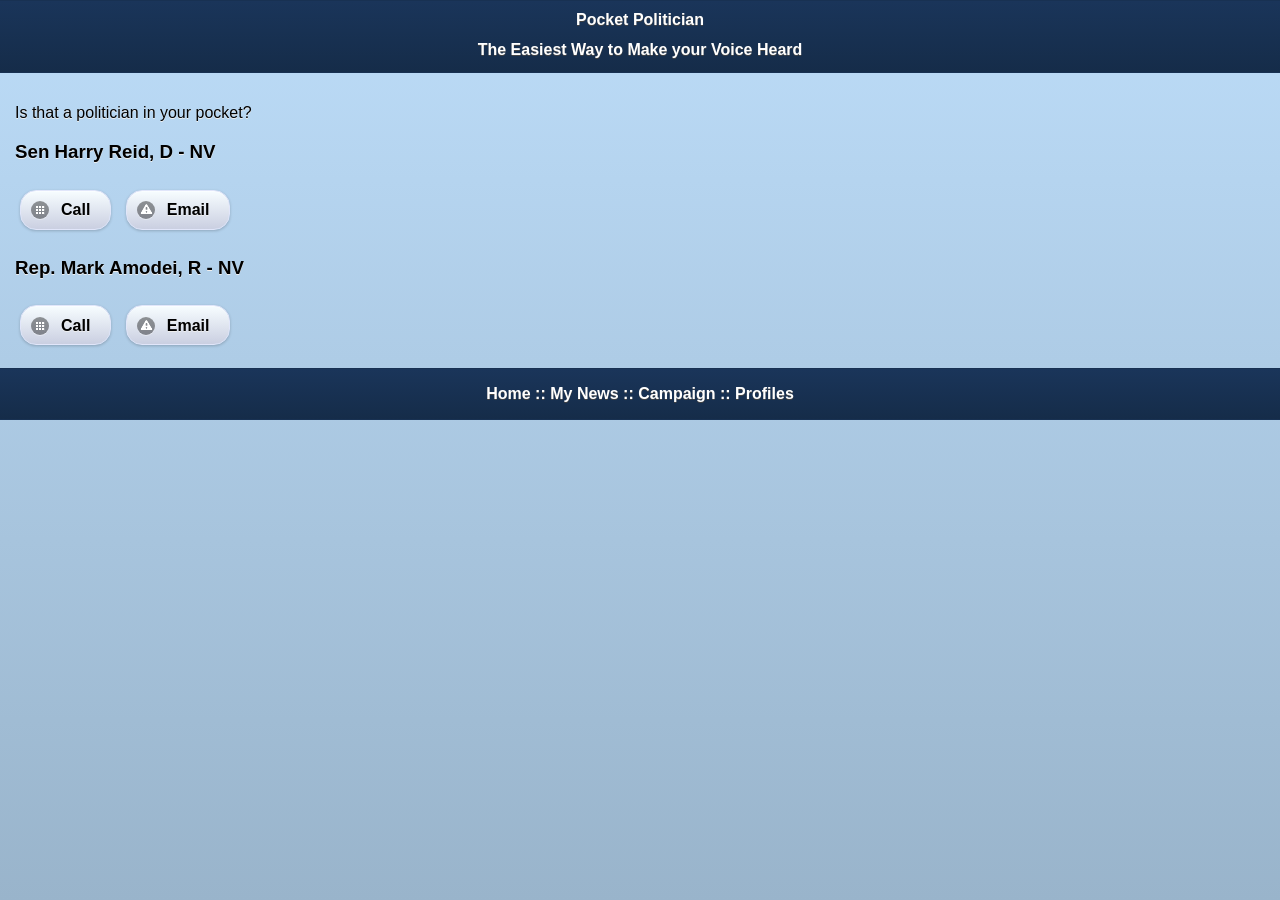
==== commit 9c6747e7: "Changed sizes" ====
--- a/www/index.html
+++ b/www/index.html
@@ -42,26 +42,23 @@
 	<div data-role="page" data-theme="a" id="Home" data-ajax="false">
         <div data-role="header">    
 			<h1>Pocket Politician</h1>
-			<h2>The Easiest Way to Make your Voice Heard</h2>
+			<h5>The Easiest Way to Make your Voice Heard</h5>
         </div>
 		
         <div data-role="content">
-			<h3>Is that a politician in your pocket?</h3>
-			<br/>
-			<h2>Sen Harry Reid, D - NV</h2>
+			<p>Is that a politician in your pocket?</p>
+			<h3>Sen Harry Reid, D - NV</h3>
 			<a href="#dialogcall" data-inline="true" data-rel="dialog" data-role="button" data-icon="grid">Call</a>
 			<a href="#dialogemail" data-inline="true" data-rel="dialog" data-role="button" data-icon="alert">Email</a>
 			<br/>
-			<br/>
-			<h2>Rep. Mark Amodei, R - NV</h2>
+			<h3>Rep. Mark Amodei, R - NV</h3>
 			<a href="#dialogcall" data-inline="true" data-rel="dialog" data-role="button" data-icon="grid">Call</a>
 			<a href="#dialogemail" data-inline="true" data-rel="dialog" data-role="button" data-icon="alert">Email</a>
-			<br/>
         </div> 
 		
 		<div data-role="footer">
 			<p>
-				<h4>Home :: My News :: Campaign :: Profiles</h4>
+				<h5>Home :: My News :: Campaign :: Profiles</h5>
 			</p>
 		</div>
     </div>
@@ -74,7 +71,7 @@
         <div data-role="content"> 
 			Do you want to place this call?
 			<a href="#Home" data-role="button" data-icon="delete" data-rel="back">Cancel</a>
-			<a href="Phone:7754123616" data-role="button" data-icon="grid">Call</a>
+			<a href="tel://1-775-412-3616" data-role="button" data-icon="grid">Call</a>
 		</div> 
 		
 		<div data-role="footer">
@@ -90,7 +87,7 @@
         <div data-role="content"> 
 			Do you want to place this call?
 			<a href="#Home" data-role="button" data-icon="delete" data-rel="back">Cancel</a>
-			<a href="Mailto:brettgottier@gmail.com" data-role="button" data-icon="arror-r">Email</a>
+			<a href="Mailto:brettgottier@gmail.com" data-role="button" data-icon="arrow-r">Email</a>
 		</div> 
 		
 		<div data-role="footer">
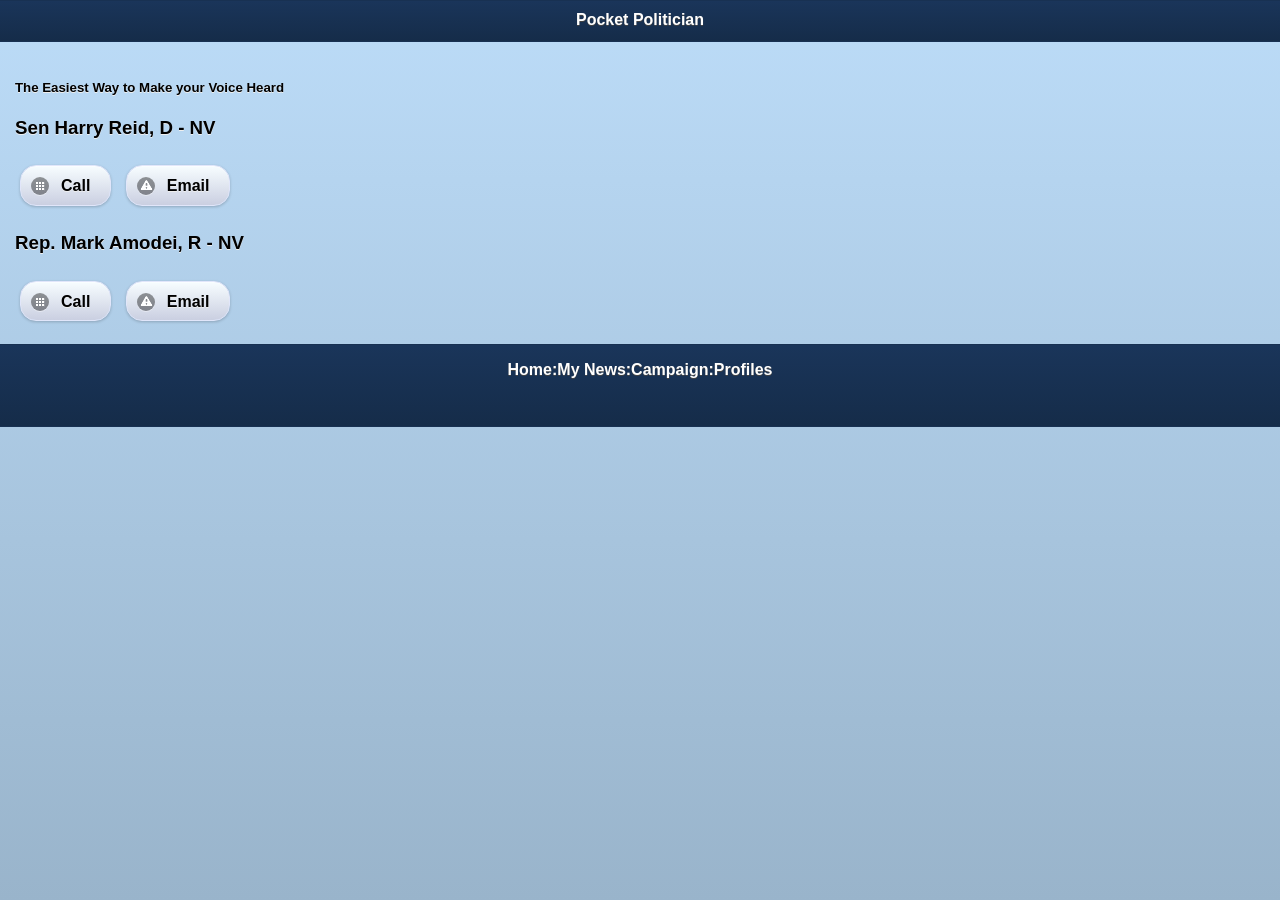
==== commit 715d4000: "Slight Format Changes" ====
--- a/www/index.html
+++ b/www/index.html
@@ -42,11 +42,10 @@
 	<div data-role="page" data-theme="a" id="Home" data-ajax="false">
         <div data-role="header">    
 			<h1>Pocket Politician</h1>
-			<h5>The Easiest Way to Make your Voice Heard</h5>
         </div>
 		
         <div data-role="content">
-			<p>Is that a politician in your pocket?</p>
+			<h5>The Easiest Way to Make your Voice Heard</h5>
 			<h3>Sen Harry Reid, D - NV</h3>
 			<a href="#dialogcall" data-inline="true" data-rel="dialog" data-role="button" data-icon="grid">Call</a>
 			<a href="#dialogemail" data-inline="true" data-rel="dialog" data-role="button" data-icon="alert">Email</a>
@@ -58,7 +57,8 @@
 		
 		<div data-role="footer">
 			<p>
-				<h5>Home :: My News :: Campaign :: Profiles</h5>
+				<h5>Home:My News:Campaign:Profiles</h5>
+				<br/>
 			</p>
 		</div>
     </div>
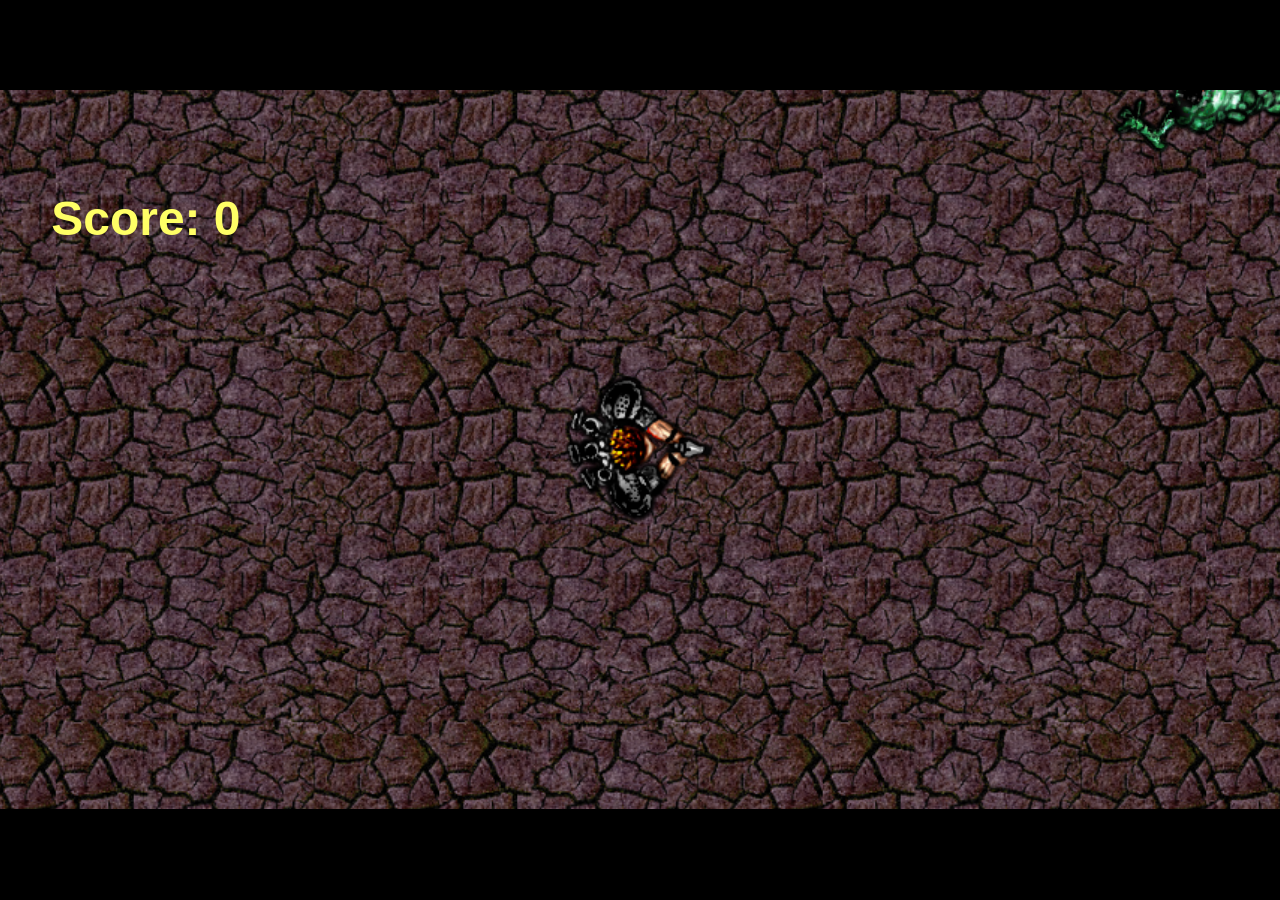
==== commit e4752f07: "Changed phonegap version" ====
--- a/www/index.html
+++ b/www/index.html
@@ -1,97 +1,113 @@
+﻿<!DOCTYPE html>
+<html manifest="offline.appcache">
 <head>
-<title>Index Page</title>
+    <meta charset="UTF-8" />
+	<meta http-equiv="X-UA-Compatible" content="IE=edge,chrome=1" />
+	<title>New project</title>
+	
+	<!-- Allow fullscreen mode on iOS devices. (These are Apple specific meta tags.) -->
+	<meta name="viewport" content="width=device-width, initial-scale=1.0, maximum-scale=1.0, minimum-scale=1.0, user-scalable=no, minimal-ui" />
+	<meta name="apple-mobile-web-app-capable" content="yes" />
+	<meta name="apple-mobile-web-app-status-bar-style" content="black" />
+	<link rel="apple-touch-icon" sizes="256x256" href="icon-256.png" />
+	<meta name="HandheldFriendly" content="true" />
+	
+	<!-- Chrome for Android web app tags -->
+	<meta name="mobile-web-app-capable" content="yes" />
+	<link rel="shortcut icon" sizes="256x256" href="icon-256.png" />
 
-<!-- Adding viewport -->
-<meta http-equiv="Content-Type" content="text/html; charset=utf-8" />
-<meta name="viewport" content="width=device-width, user-scalable=yes">
+    <!-- All margins and padding must be zero for the canvas to fill the screen. -->
+	<style type="text/css">
+		* {
+			padding: 0;
+			margin: 0;
+		}
+		body {
+			background: #000;
+			color: #fff;
+			overflow: hidden;
+			-ms-touch-action: none;
+		}
+		canvas {
+			touch-action-delay: none;
+			touch-action: none;
+			-ms-touch-action: none;
+		}
+    </style>
+	
 
-<!-- Adding jQuery scripts -->
-<script type="text/javascript" src="js/jquery.js"></script>
+</head> 
+ 
+<body> 
+	<div id="fb-root"></div>
+	
+	<script>
+	// Issue a warning if trying to preview an exported project on disk.
+	(function(){
+		// Check for running exported on file protocol
+		if (window.location.protocol.substr(0, 4) === "file")
+		{
+			alert("Exported games won't work until you upload them. (When running on the file:/// protocol, browsers block many features from working for security reasons.)");
+		}
+	})();
+	</script>
+	
+	<!-- The canvas must be inside a div called c2canvasdiv -->
+	<div id="c2canvasdiv">
+	
+		<!-- The canvas the project will render to.  If you change its ID, don't forget to change the
+		ID the runtime looks for in the jQuery events above (ready() and cr_sizeCanvas()). -->
+		<canvas id="c2canvas" width="854" height="480">
+			<!-- This text is displayed if the visitor's browser does not support HTML5.
+			You can change it, but it is a good idea to link to a description of a browser
+			and provide some links to download some popular HTML5-compatible browsers. -->
+			<h1>Your browser does not appear to support HTML5.  Try upgrading your browser to the latest version.  <a href="http://www.whatbrowser.org">What is a browser?</a>
+			<br/><br/><a href="http://www.microsoft.com/windows/internet-explorer/default.aspx">Microsoft Internet Explorer</a><br/>
+			<a href="http://www.mozilla.com/firefox/">Mozilla Firefox</a><br/>
+			<a href="http://www.google.com/chrome/">Google Chrome</a><br/>
+			<a href="http://www.apple.com/safari/download/">Apple Safari</a><br/>
+			<a href="http://www.google.com/chromeframe">Google Chrome Frame for Internet Explorer</a><br/></h1>
+		</canvas>
+		
+	</div>
+	
+	<!-- Pages load faster with scripts at the bottom -->
+	
+	<!-- Construct 2 exported games require jQuery. -->
+	<script src="jquery-2.0.0.min.js"></script>
 
-<!-- Since jQuery Mobile relies on jQuery core's $.ajax() functionality,
- $.support.cors & $.mobile.allowCrossDomainPages must be set to true to tell
- $.ajax to load cross-domain pages. -->
-<script type="text/javascript">
-    $(document).bind("mobileinit", function() {
-        $.support.cors = true;
-        $.mobile.allowCrossDomainPages = true;
-    });
-</script>
 
-<!-- Adding Phonegap scripts -->
-<script type="text/javascript" charset="utf-8"
-    src="cordova/cordova-1.8.0.js"></script>
+	
+    <!-- The runtime script.  You can rename it, but don't forget to rename the reference here as well.
+    This file will have been minified and obfuscated if you enabled "Minify script" during export. -->
+	<script src="c2runtime.js"></script>
 
-<!-- Adding jQuery mobile scripts & CSS -->
-<link rel="stylesheet" href="themes/VarietyABC.min.css" />
-<link rel="stylesheet" href="css/jquerycss.css" />
-<script src="js/jquerymobile.js"></script>
-
-</head>
-<script type="text/javascript">
-    // Listener that will invoke the onDeviceReady() function as soon as phonegap has loaded properly
-    document.addEventListener("deviceready", onDeviceReady, false);
-function onDeviceReady() {
-        navigator.splashscreen.hide();
-
-        document.addEventListener("backbutton", onBackClickEvent, false); // Adding the back button listener    
-
-    }
+    <script>
+		// Size the canvas to fill the browser viewport.
+		jQuery(window).resize(function() {
+			cr_sizeCanvas(jQuery(window).width(), jQuery(window).height());
+		});
+		
+		// Start the Construct 2 project running on window load.
+		jQuery(document).ready(function ()
+		{			
+			// Create new runtime using the c2canvas
+			cr_createRuntime("c2canvas");
+		});
+		
+		// Pause and resume on page becoming visible/invisible
+		function onVisibilityChanged() {
+			if (document.hidden || document.mozHidden || document.webkitHidden || document.msHidden)
+				cr_setSuspended(true);
+			else
+				cr_setSuspended(false);
+		};
+		
+		document.addEventListener("visibilitychange", onVisibilityChanged, false);
+		document.addEventListener("mozvisibilitychange", onVisibilityChanged, false);
+		document.addEventListener("webkitvisibilitychange", onVisibilityChanged, false);
+		document.addEventListener("msvisibilitychange", onVisibilityChanged, false);
+		
     </script>
-<body>
-	<div data-role="page" data-theme="a" id="Home" data-ajax="false">
-        <div data-role="header">    
-			<h1>Pocket Politician</h1>
-        </div>
-		
-        <div data-role="content">
-			<h5>The Easiest Way to Make your Voice Heard</h5>
-			<h3>Sen Harry Reid, D - NV</h3>
-			<a href="#dialogcall" data-inline="true" data-rel="dialog" data-role="button" data-icon="grid">Call</a>
-			<a href="#dialogemail" data-inline="true" data-rel="dialog" data-role="button" data-icon="alert">Email</a>
-			<br/>
-			<h3>Rep. Mark Amodei, R - NV</h3>
-			<a href="#dialogcall" data-inline="true" data-rel="dialog" data-role="button" data-icon="grid">Call</a>
-			<a href="#dialogemail" data-inline="true" data-rel="dialog" data-role="button" data-icon="alert">Email</a>
-        </div> 
-		
-		<div data-role="footer">
-			<p>
-				<h5>Home:My News:Campaign:Profiles</h5>
-				<br/>
-			</p>
-		</div>
-    </div>
-	
-	<div data-role="page" data-theme="b" id="dialogcall">
-        <div data-role="header">    
-			<h1>Call your Rep</h1>
-        </div>
-
-        <div data-role="content"> 
-			Do you want to place this call?
-			<a href="#Home" data-role="button" data-icon="delete" data-rel="back">Cancel</a>
-			<a href="tel://1-775-412-3616" data-role="button" data-icon="grid">Call</a>
-		</div> 
-		
-		<div data-role="footer">
-
-		</div>
-    </div>
-	
-	<div data-role="page" data-theme="c" id="dialogemail">
-        <div data-role="header">    
-			<h1>Email your Rep</h1>
-        </div>
-
-        <div data-role="content"> 
-			Do you want to place this call?
-			<a href="#Home" data-role="button" data-icon="delete" data-rel="back">Cancel</a>
-			<a href="Mailto:brettgottier@gmail.com" data-role="button" data-icon="arrow-r">Email</a>
-		</div> 
-		
-		<div data-role="footer">
-
-		</div>
-    </div>
-</body>  +</body> 
+</html> 
